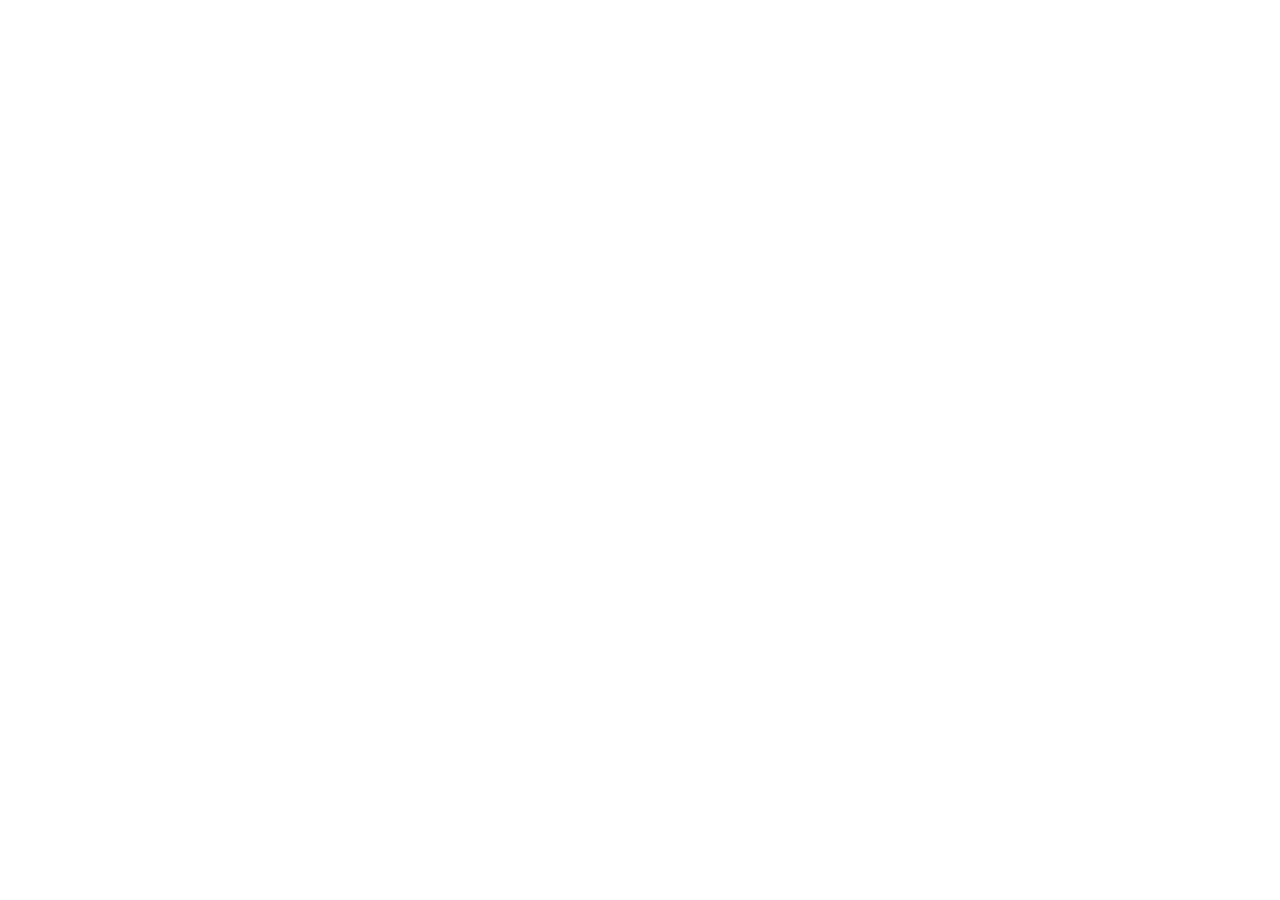
==== obs.html @ fb66e970 "Create obs.html" ====
<!DOCTYPE html>
<html lang="en">
<head>
<meta charset="UTF-8">
<title>COMIAL PRO — OBS Render</title>

<link rel="stylesheet" href="obs.css">
<link rel="stylesheet" href="fx/glass.css">
<link rel="stylesheet" href="fx/double.css">
<link rel="stylesheet" href="fx/tokyo.css">

</head>

<body>

<div id="preview"></div>

<script src="ai/smart-color.js"></script>
<script src="ai/adaptive-glow.js"></script>
<script src="ai/themes-ai.js"></script>

<script src="fx/particles.js"></script>

<script src="engine/layers.js"></script>
<script src="engine/renderer.js"></script>

<script>
/* ============================================================
   OBS MODE — recebe o tema via URL e renderiza a borda
============================================================ */

const params = new URLSearchParams(window.location.search);
let theme = null;

try {
    theme = JSON.parse(params.get("theme"));
} catch (e) {
    console.warn("Sem tema. Use o gerador para criar um link OBS.");
}

if (theme) {
    // Aplica o tema no preview OBS
    renderAllLayers(theme);
}

// Impede fundo — OBS exige transparente total
document.body.style.background = "transparent";
document.body.style.overflow = "hidden";

</script>

</body>
</html>
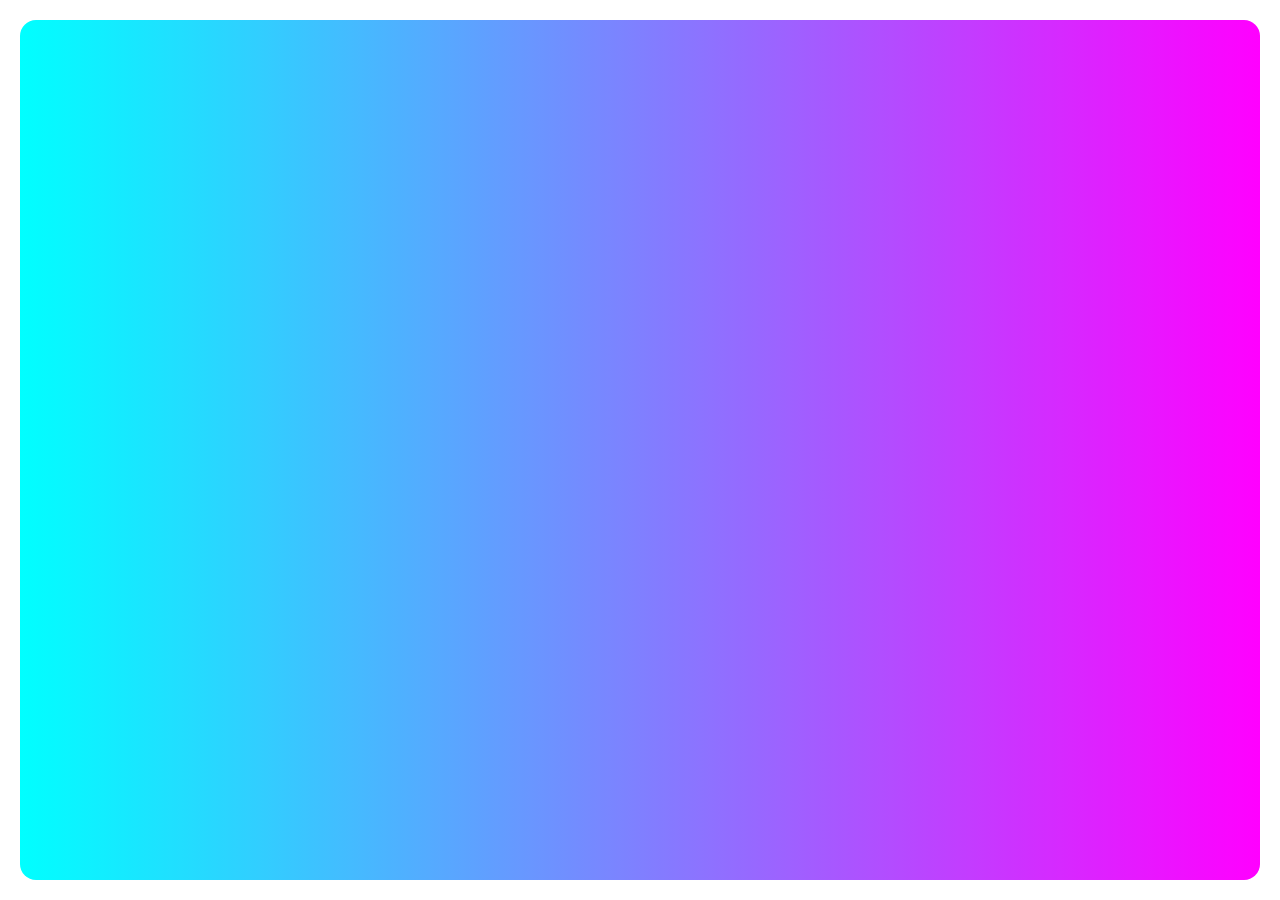
==== commit 8eed41ff: "Update obs.html" ====
--- a/obs.html
+++ b/obs.html
@@ -1,53 +1,40 @@
 <!DOCTYPE html>
-<html lang="en">
+<html>
+
 <head>
-<meta charset="UTF-8">
-<title>COMIAL PRO — OBS Render</title>
+  <meta charset="UTF-8">
+  <title>COMIAL PRO OBS</title>
+  <style>
+    html, body {
+      margin: 0;
+      padding: 0;
+      background: transparent;
+      width: 100vw;
+      height: 100vh;
+      overflow: hidden;
+    }
 
-<link rel="stylesheet" href="obs.css">
-<link rel="stylesheet" href="fx/glass.css">
-<link rel="stylesheet" href="fx/double.css">
-<link rel="stylesheet" href="fx/tokyo.css">
+    #border {
+      position: fixed;
+      inset: 20px;
+      border-radius: 16px;
+      border: 6px solid transparent;
+      background:
+        linear-gradient(#0000, #0000) padding-box,
+        linear-gradient(90deg, cyan, magenta) border-box;
+      animation: spin 6s linear infinite;
+    }
 
+    @keyframes spin {
+      to { filter: hue-rotate(360deg); }
+    }
+  </style>
 </head>
 
 <body>
 
-<div id="preview"></div>
-
-<script src="ai/smart-color.js"></script>
-<script src="ai/adaptive-glow.js"></script>
-<script src="ai/themes-ai.js"></script>
-
-<script src="fx/particles.js"></script>
-
-<script src="engine/layers.js"></script>
-<script src="engine/renderer.js"></script>
-
-<script>
-/* ============================================================
-   OBS MODE — recebe o tema via URL e renderiza a borda
-============================================================ */
-
-const params = new URLSearchParams(window.location.search);
-let theme = null;
-
-try {
-    theme = JSON.parse(params.get("theme"));
-} catch (e) {
-    console.warn("Sem tema. Use o gerador para criar um link OBS.");
-}
-
-if (theme) {
-    // Aplica o tema no preview OBS
-    renderAllLayers(theme);
-}
-
-// Impede fundo — OBS exige transparente total
-document.body.style.background = "transparent";
-document.body.style.overflow = "hidden";
-
-</script>
+  <div id="border"></div>
 
 </body>
+
 </html>
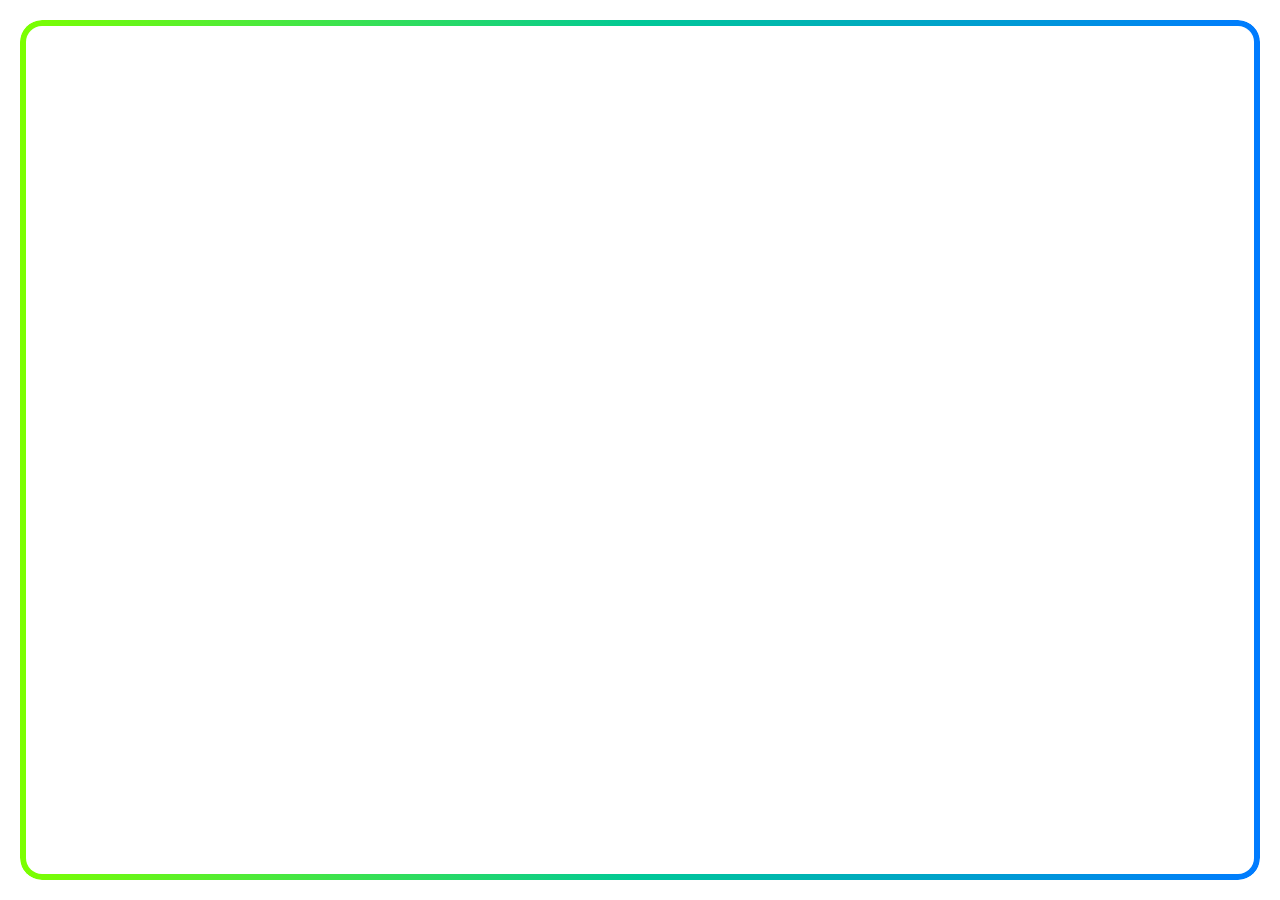
==== commit fdaec3cd: "Update obs.html" ====
--- a/obs.html
+++ b/obs.html
@@ -1,40 +1,71 @@
 <!DOCTYPE html>
-<html>
+<html lang="pt-BR">
+<head>
+<meta charset="UTF-8">
+<title>COMIAL PRO — Border OBS</title>
 
-<head>
-  <meta charset="UTF-8">
-  <title>COMIAL PRO OBS</title>
-  <style>
-    html, body {
-      margin: 0;
-      padding: 0;
-      background: transparent;
-      width: 100vw;
-      height: 100vh;
-      overflow: hidden;
-    }
+<style>
+/* RESET TOTAL */
+* {
+  box-sizing: border-box;
+}
 
-    #border {
-      position: fixed;
-      inset: 20px;
-      border-radius: 16px;
-      border: 6px solid transparent;
-      background:
-        linear-gradient(#0000, #0000) padding-box,
-        linear-gradient(90deg, cyan, magenta) border-box;
-      animation: spin 6s linear infinite;
-    }
+html, body {
+  margin: 0;
+  padding: 0;
+  width: 100vw;
+  height: 100vh;
+  background: transparent;
+  overflow: hidden;
+}
 
-    @keyframes spin {
-      to { filter: hue-rotate(360deg); }
-    }
-  </style>
+/* ==========================
+   COMIAL PRO — BORDER
+   ========================== */
+
+#border {
+  position: fixed;
+  inset: 20px;
+
+  /* arredondamento */
+  border-radius: 22px;
+
+  /* espessura da borda */
+  padding: 6px;
+
+  /* gradiente PRO */
+  background: linear-gradient(
+    90deg,
+    #7CFF00,
+    #00C897,
+    #007BFF
+  );
+
+  /* centro vazado */
+  -webkit-mask:
+    linear-gradient(#000 0 0) content-box,
+    linear-gradient(#000 0 0);
+  -webkit-mask-composite: xor;
+          mask-composite: exclude;
+
+  /* animação */
+  animation: hue 6s linear infinite;
+
+  /* suavização */
+  will-change: filter;
+}
+
+/* animação do gradiente */
+@keyframes hue {
+  to { filter: hue-rotate(360deg); }
+}
+</style>
 </head>
 
 <body>
 
-  <div id="border"></div>
+<!-- BORDA -->
+<div id="border"></div>
 
 </body>
-
 </html>
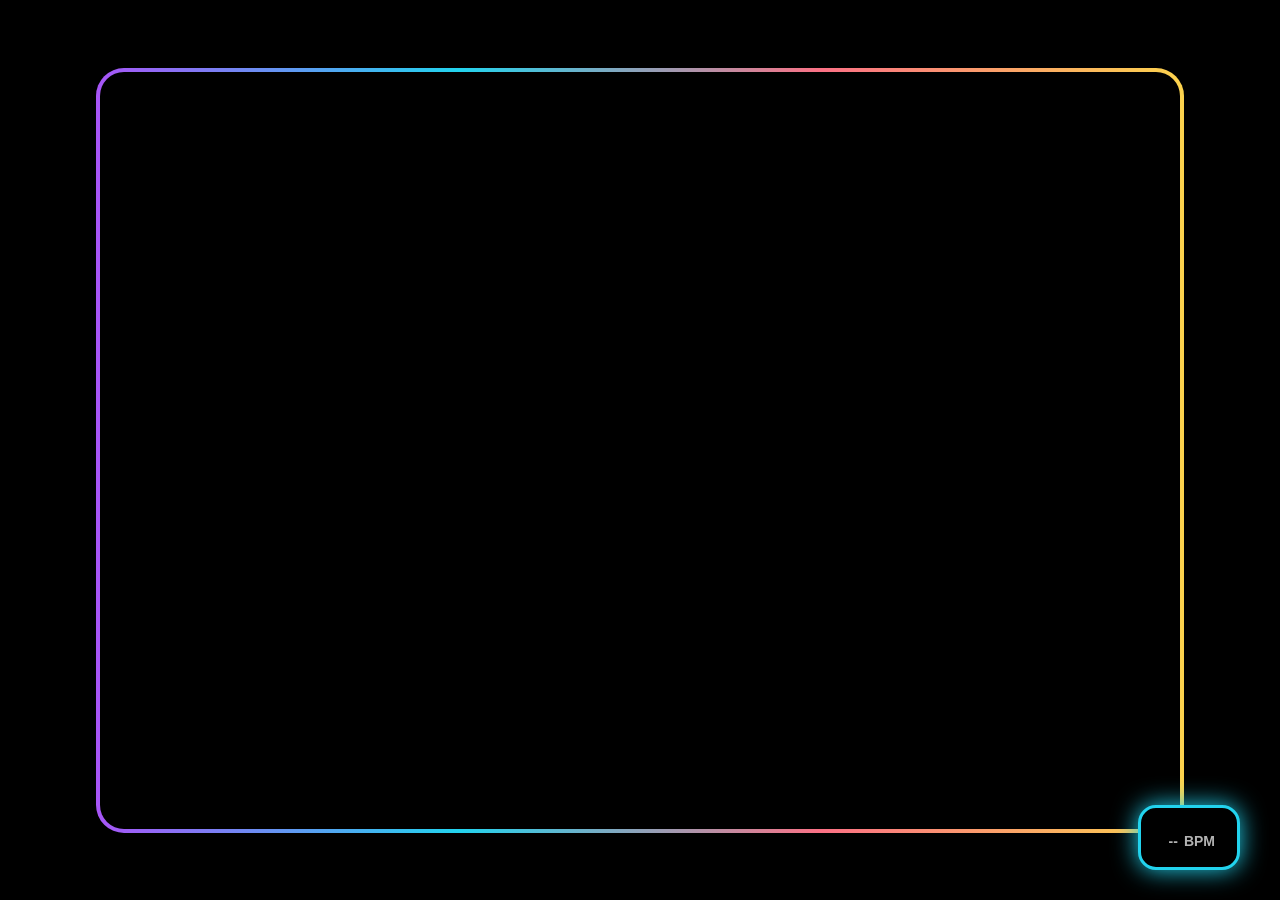
==== commit 7f70247c: "rebuild: COMIAP final modular + Pulsoid" ====
--- a/obs.html
+++ b/obs.html
@@ -1,71 +1,20 @@
-<!DOCTYPE html>
-<html lang="pt-BR">
+﻿<!DOCTYPE html>
+<html lang="en">
 <head>
 <meta charset="UTF-8">
-<title>COMIAL PRO — Border OBS</title>
+<title>COMIAP — OBS</title>
+<meta name="viewport" content="width=device-width, initial-scale=1.0">
 
-<style>
-/* RESET TOTAL */
-* {
-  box-sizing: border-box;
-}
-
-html, body {
-  margin: 0;
-  padding: 0;
-  width: 100vw;
-  height: 100vh;
-  background: transparent;
-  overflow: hidden;
-}
-
-/* ==========================
-   COMIAL PRO — BORDER
-   ========================== */
-
-#border {
-  position: fixed;
-  inset: 20px;
-
-  /* arredondamento */
-  border-radius: 22px;
-
-  /* espessura da borda */
-  padding: 6px;
-
-  /* gradiente PRO */
-  background: linear-gradient(
-    90deg,
-    #7CFF00,
-    #00C897,
-    #007BFF
-  );
-
-  /* centro vazado */
-  -webkit-mask:
-    linear-gradient(#000 0 0) content-box,
-    linear-gradient(#000 0 0);
-  -webkit-mask-composite: xor;
-          mask-composite: exclude;
-
-  /* animação */
-  animation: hue 6s linear infinite;
-
-  /* suavização */
-  will-change: filter;
-}
-
-/* animação do gradiente */
-@keyframes hue {
-  to { filter: hue-rotate(360deg); }
-}
-</style>
+<link rel="stylesheet" href="css/base.css">
+<link rel="stylesheet" href="css/modules/shapes.css">
+<link rel="stylesheet" href="css/modules/pulsoid.css">
 </head>
-
 <body>
 
-<!-- BORDA -->
-<div id="border"></div>
+<div class="obs">
+  <div class="frame rect"></div>
+</div>
 
+<script type="module" src="js/obs/obs-theme.js"></script>
 </body>
 </html>
--- a/css/base.css
+++ b/css/base.css
@@ -0,0 +1,14 @@
+:root{
+  --c1:#a855f7;
+  --c2:#22d3ee;
+  --c3:#fb7185;
+  --c4:#fcd34d;
+}
+
+*{ box-sizing:border-box; margin:0; padding:0; }
+
+body{
+  background:#000;
+  color:#fff;
+  font-family:Montserrat,sans-serif;
+}
--- a/css/modules/shapes.css
+++ b/css/modules/shapes.css
@@ -0,0 +1,27 @@
+.rect{
+  width:85%;
+  height:85%;
+  border-radius:28px;
+  border:4px solid transparent;
+  background:
+    linear-gradient(#000,#000) padding-box,
+    linear-gradient(90deg,var(--c1),var(--c2),var(--c3),var(--c4)) border-box;
+}
+
+.line{
+  position:absolute;
+  width:80%;
+  height:4px;
+  background:linear-gradient(90deg,transparent,var(--c1),var(--c2),transparent);
+}
+
+.line.top{ top:30px; }
+.line.bottom{ bottom:30px; }
+
+.obs{
+  width:100vw;
+  height:100vh;
+  display:flex;
+  align-items:center;
+  justify-content:center;
+}
--- a/css/modules/pulsoid.css
+++ b/css/modules/pulsoid.css
@@ -0,0 +1,40 @@
+#pulsoid-hud{
+  position:fixed;
+  bottom:30px;
+  right:40px;
+  padding:14px 22px;
+  border-radius:18px;
+  font-size:26px;
+  font-weight:800;
+  background:#000;
+  color:#fff;
+  border:3px solid var(--c2);
+  box-shadow:0 0 25px var(--c2);
+  z-index:999;
+}
+
+#pulsoid-hud.alert{
+  border-color:#ff9f00;
+  box-shadow:0 0 35px #ff9f00;
+}
+
+#pulsoid-hud.danger{
+  border-color:#ff0033;
+  box-shadow:0 0 45px #ff0033;
+}
+
+#pulsoid-hud span{
+  font-size:14px;
+  margin-left:6px;
+  opacity:.7;
+}
+
+@keyframes beat{
+  0%{ transform:scale(1); }
+  50%{ transform:scale(1.15); }
+  100%{ transform:scale(1); }
+}
+
+#pulsoid-hud{
+  animation:beat 1s infinite;
+}
